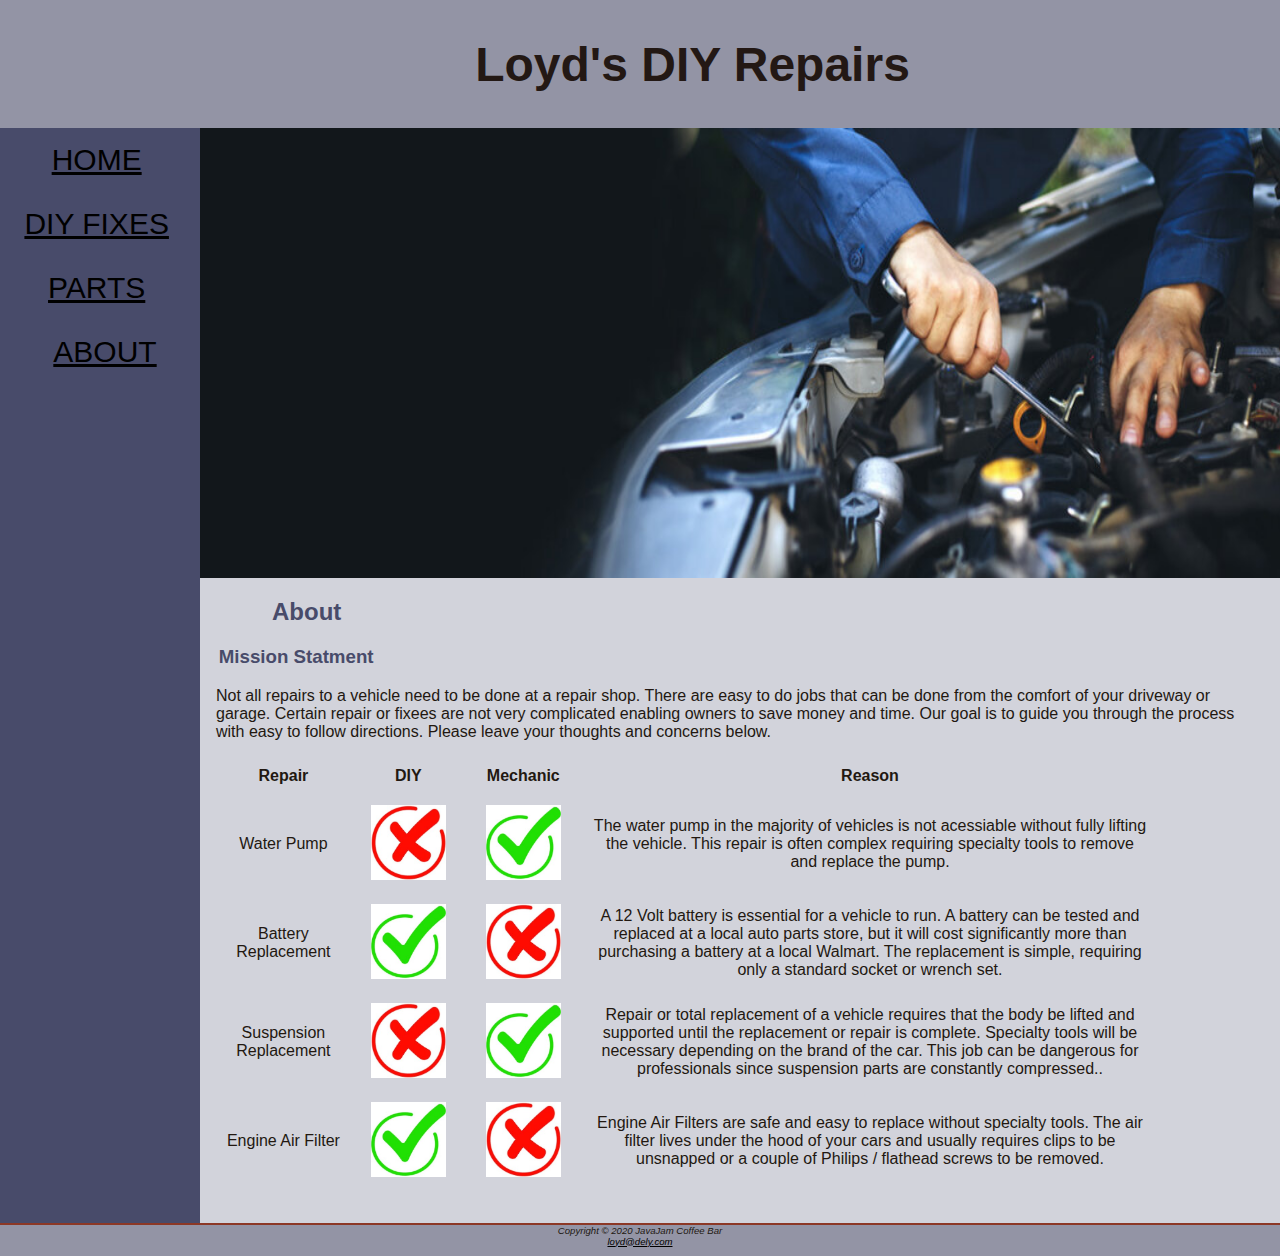
==== about.html @ 92971217 "Update about.html" ====
<!DOCTYPE html>
<html lang="en">
<head>
<title>Do It Your Self Repairs</title>
<meta charset="utf-8">
<meta name="viewport" content="width=device-width, initial-scale=1.0">
<link rel="stylesheet" href="diy.css">
</head>
<body>
<div id="wrapper">
<header>
<h1><a href="index.html">Loyd's DIY Repairs</a></h1>
</header>
<nav>
<ul>
<li><a href="index.html">HOME</a> &nbsp;</li>
<li><a href="diy.html"> DIY FIXES</a> &nbsp;</li>
<li><a href="parts.html"> PARTS</a> &nbsp;</li>
<li><a href="about.html"> ABOUT</a></li>
</ul>
</nav>
<main>
<div id="homehero">
</div>
<h2>About</h2>
<h3>Mission Statment</h3>
<p>
Not all repairs to a vehicle need to be done at a repair shop. There are easy to do jobs that can be done from the comfort of your 
driveway or garage. Certain repair or fixees are not very complicated enabling owners to save money and time. Our goal is to guide you through the process with easy to follow directions. Please leave your thoughts and concerns below. 
</p>

<div id="tableimg">
<table>
<tr>
<th>Repair</th>
<th>DIY</th>
<th>Mechanic</th>
<th>Reason</th>
</tr>
<div class="tableimg">
<tr>
<td>Water Pump</td>
<td><img src="xmark.jpg" alt="clip art car battery" width="95" height="75"></td>
<td><img src="checkmark.jpg" alt="clip art car battery" width="95" height="75"></td>
<td>The water pump in the majority of vehicles is not acessiable without fully lifting the vehicle. This repair is often complex requiring specialty tools to remove and replace the pump.</td>
</tr>
<tr>
<td>Battery Replacement</td>
<td><img src="checkmark.jpg" alt="clip art car battery" width="95" height="75"></td>
<td><img src="xmark.jpg" alt="clip art car battery" width="95" height="75"></td>
<td>A 12 Volt battery is essential for a vehicle to run. A battery can be tested and replaced at a local auto parts store, but it will cost significantly more than purchasing a battery at a local Walmart. The replacement is simple, requiring only a standard socket or wrench set.</td>
</tr>
<tr>
<td>Suspension Replacement</td>
<td><img src="xmark.jpg" alt="clip art car battery" width="95" height="75"></td>
<td><img src="checkmark.jpg" alt="clip art car battery" width="95" height="75"></td>
<td>Repair or total replacement of a vehicle requires that the body be lifted and supported until the replacement or repair is complete. Specialty tools will be necessary depending on the brand of the car. This job can be dangerous for professionals since suspension parts are constantly compressed..</td>
</tr>
<tr>
<td>Engine Air Filter</td>
<td><img src="checkmark.jpg" alt="clip art car battery" width="95" height="75"></td>
<td><img src="xmark.jpg" alt="clip art car battery" width="95" height="75"></td>
<td>Engine Air Filters are safe and easy to replace without specialty tools. The air filter lives under the hood of your cars and usually requires clips to be unsnapped or a couple of Philips / flathead screws to be removed.<tr>
</tr>

</table>
</div>


</main>
<footer>
Copyright &copy; 2020 JavaJam Coffee Bar <br> 
<a href ="mailto:loyd@dely.com">loyd@dely.com</a>
</footer>
</div>
</body>
</html>
---- diy.css ----
body {
background-color: #e4e5f1;
color: #221811;
font-family: Tahoma, Arial, sans-serif;
background-repeat: no-repeat;
background-attachment: fixed;
background-size: cover;
margin: 0px;
}

header {
background-color: #9394a5;
color: #231814;
background-image: url(cup.jpg);
padding-top: 5px;
padding-bottom: 5px;
padding-left: 105px;
background-repeat: no-repeat;
height: 128px;
}

h1 {
font-size: 2em;
}

h2 {
color: #484b6a;
}

h3, dt  {
color: #484b6a;
}

h4 {
background-color: #D2B48C;
font-size: 1.2em;
padding-left: .5em;
padding-bottom: 0em;
text-transform: uppercase;
border-bottom: 1px solid black;
}

main {
display: block;
padding-left: 0em;
padding-right: 0em;
padding-bottom: 2em;
padding-top: 0em;
background-color: #d2d3db;
float: inherit;
}

nav {
text-align: center;
font-size: 1.5em;
}

footer {
background-color: #9394a5;
font-size: .60em;
font-style: italic;
text-align: center;
padding-bottom: 1em;
border-top: 2px solid #8C3826;
}

#wrapper {
background-color: #484b6a;
padding: 0px 0px 0px 0px;
}

.details {
padding-left: 20%;
padding-right: 20%;
overflow: auto;
}

img {
padding-left: 10px;
padding-right: 10px;
}

#homehero {
height: 300px;
background-image: url(road.jpg);
background-size: 100% 100%;
background-repeat: no-repeat;
}

.column{
float: left;
width: 33.33%;
padding: 5px;
}

.row::after {
content:"";
display: table;
clear: both;
}


#partstore {
width: 100%;
}


*{box-sizing: border-box;}

main h2 {
padding-left: 3em;
padding-right: 2em;
}

main h3 {
padding-left: 1em;
padding-right: 1em;
}

main h4 {
padding-left: 1em;
padding-right: 1em;
}

main p {
padding-left: 1em;
padding-right: 1em;
}

main div {
padding-left: 1em;
padding-right: 1em;
}

main ul {
padding-left: 2em;
padding-right: 2em;
}

main dl {
padding-left: 1em;
padding-right: 1em;
}

nav ul {list-style-type: none; 
flex-direction: column;
margin: 0px;
padding: 0em;
font-size: 1.25em;
}

a:link {
color: #000000;
}

a:visited {
color: #000000;
}


a:hover {
color: #000000;
}

header a {
text-decoration:none;
}

header a:link {
color: #231814;
}

header a:visited {
color: #231814;
}

header a:hover {
color: #FEF6C2;
}

.tableimg {
	img{
	height: 10%;
	width: 10%;
	}
}

nav li {
padding-top: .5em;
padding-bottom: .5em;
padding-left: 1em;
padding-right: 1em;
width: 100%;
border-bottom: 1px solid;
}

#mobile {
display: inline;
}

#desktop {
display: none;
}

table {
text-align: center;
width: 90%;
border-spacing: 0px;
}

td, th {
padding: 10px;
}

tr:nth-of-type(odd){
background-color: #d2d3db;
}



form { display: flex;
	flex-direction: column;
	padding-left: 1em; width: 80%; }
input, textarea {margin-bottom: .5em }


@media (min-width: 600px) {
header {text-align: center;}
h1 {font-size: 3em;}
nav ul {flex-wrap: nowrap; justify-content: space-around; text-align: center;}
nav li {border-bottom: none; display:inline-block; width: 7em; padding: 0.5em; border: none;}
#homehero {height: 50vh; background-image: url(hero.jpg);}
#flow {flex-direction: row;}
#mobile {display: none;}
#desktop {display: inline;}
.details {flex-direction: row;}
h4 {margin-left: 10%; margin-right: 10%;}
}

@media (min-width: 1024px) {
header{grid-area: header; background-image: url(coffeelogo.jpg);}
nav{grid-area:nav;}
main{grid-area:main;}
footer{grid-area:footer;}
#wrapper{display: grid;
	 grid-template:
	      "header header"
              "nav   main"
	      "footer   footer"
	      / 200px; }
}
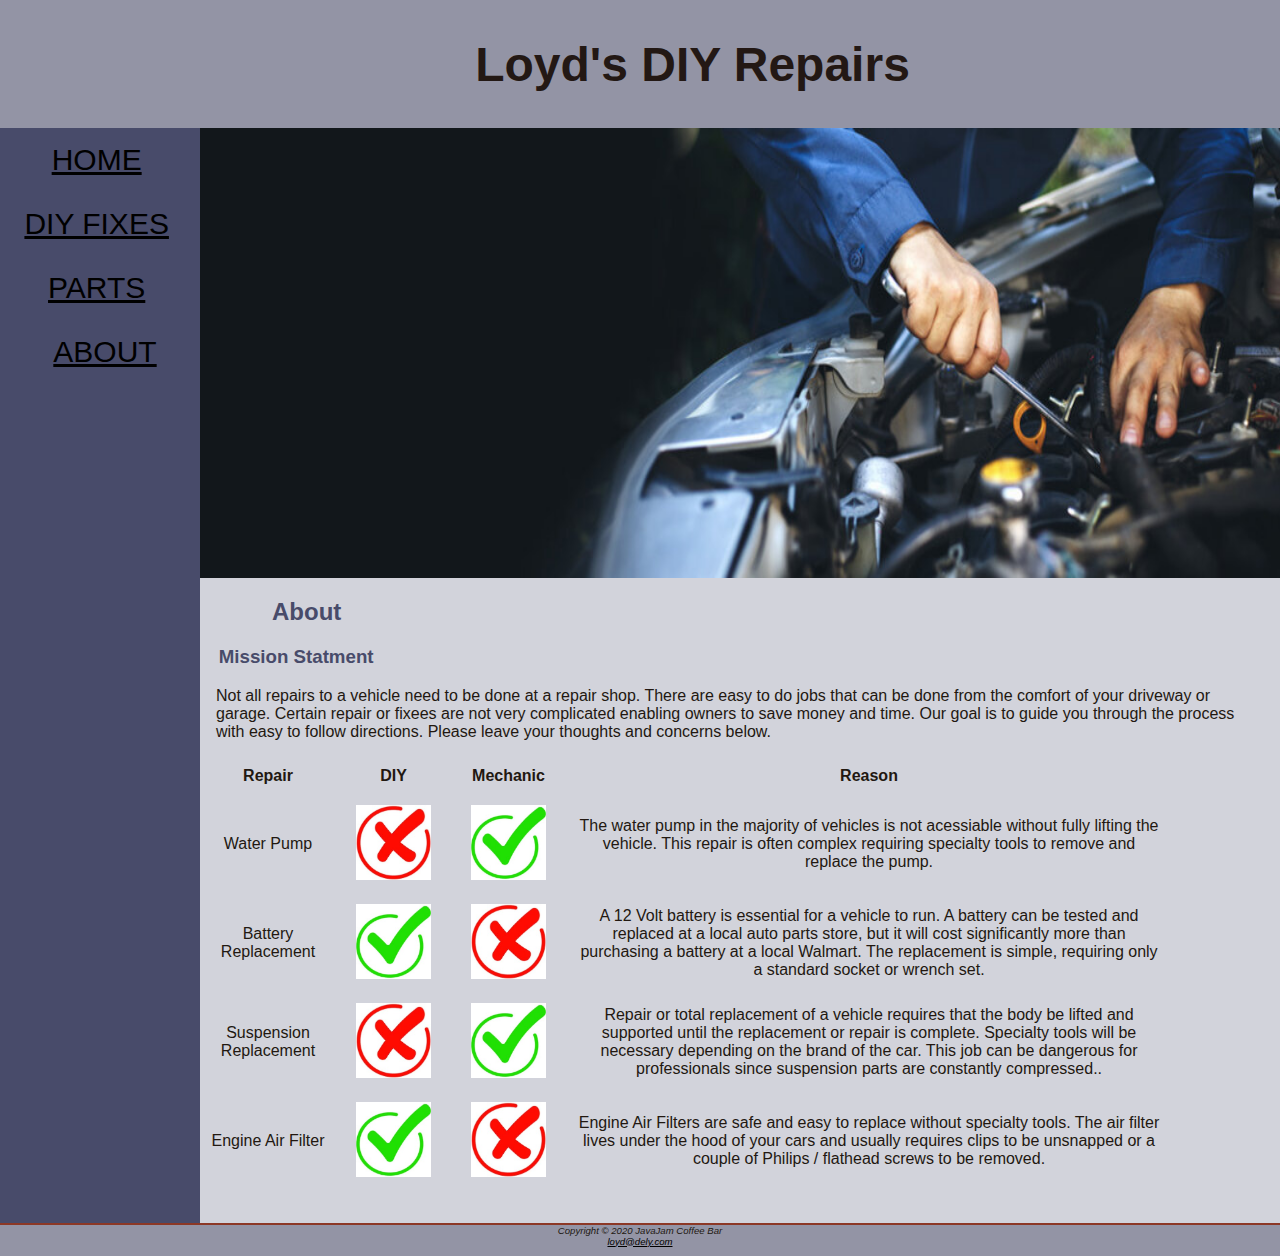
==== commit eeeb7ecd: "Update about.html" ====
--- a/about.html
+++ b/about.html
@@ -1,7 +1,7 @@
 <!DOCTYPE html>
 <html lang="en">
 <head>
-<title>Do It Your Self Repairs</title>
+<title>About</title>
 <meta charset="utf-8">
 <meta name="viewport" content="width=device-width, initial-scale=1.0">
 <link rel="stylesheet" href="diy.css">
@@ -29,7 +29,7 @@
 driveway or garage. Certain repair or fixees are not very complicated enabling owners to save money and time. Our goal is to guide you through the process with easy to follow directions. Please leave your thoughts and concerns below. 
 </p>
 
-<div id="tableimg">
+
 <table>
 <tr>
 <th>Repair</th>
@@ -37,34 +37,32 @@
 <th>Mechanic</th>
 <th>Reason</th>
 </tr>
-<div class="tableimg">
 <tr>
 <td>Water Pump</td>
-<td><img src="xmark.jpg" alt="clip art car battery" width="95" height="75"></td>
-<td><img src="checkmark.jpg" alt="clip art car battery" width="95" height="75"></td>
+<td><img src="xmark.jpg" alt="image of x mark circled" width="95" height="75"></td>
+<td><img src="checkmark.jpg" alt="image of check mark circled" width="95" height="75"></td>
 <td>The water pump in the majority of vehicles is not acessiable without fully lifting the vehicle. This repair is often complex requiring specialty tools to remove and replace the pump.</td>
 </tr>
 <tr>
 <td>Battery Replacement</td>
-<td><img src="checkmark.jpg" alt="clip art car battery" width="95" height="75"></td>
-<td><img src="xmark.jpg" alt="clip art car battery" width="95" height="75"></td>
+<td><img src="checkmark.jpg" alt="image of check mark circled" width="95" height="75"></td>
+<td><img src="xmark.jpg" alt="image of x mark circled" width="95" height="75"></td>
 <td>A 12 Volt battery is essential for a vehicle to run. A battery can be tested and replaced at a local auto parts store, but it will cost significantly more than purchasing a battery at a local Walmart. The replacement is simple, requiring only a standard socket or wrench set.</td>
 </tr>
 <tr>
 <td>Suspension Replacement</td>
-<td><img src="xmark.jpg" alt="clip art car battery" width="95" height="75"></td>
-<td><img src="checkmark.jpg" alt="clip art car battery" width="95" height="75"></td>
+<td><img src="xmark.jpg" alt="image of x mark circled" width="95" height="75"></td>
+<td><img src="checkmark.jpg" alt="image of check mark circled" width="95" height="75"></td>
 <td>Repair or total replacement of a vehicle requires that the body be lifted and supported until the replacement or repair is complete. Specialty tools will be necessary depending on the brand of the car. This job can be dangerous for professionals since suspension parts are constantly compressed..</td>
 </tr>
 <tr>
 <td>Engine Air Filter</td>
-<td><img src="checkmark.jpg" alt="clip art car battery" width="95" height="75"></td>
-<td><img src="xmark.jpg" alt="clip art car battery" width="95" height="75"></td>
-<td>Engine Air Filters are safe and easy to replace without specialty tools. The air filter lives under the hood of your cars and usually requires clips to be unsnapped or a couple of Philips / flathead screws to be removed.<tr>
+<td><img src="checkmark.jpg" alt="image of check mark circled" width="95" height="75"></td>
+<td><img src="xmark.jpg" alt="image of x mark circled" width="95" height="75"></td>
+<td>Engine Air Filters are safe and easy to replace without specialty tools. The air filter lives under the hood of your cars and usually requires clips to be unsnapped or a couple of Philips / flathead screws to be removed.</td>
 </tr>
+</table>
 
-</table>
-</div>
 
 
 </main>
--- a/diy.css
+++ b/diy.css
@@ -69,11 +69,6 @@
 padding: 0px 0px 0px 0px;
 }
 
-.details {
-padding-left: 20%;
-padding-right: 20%;
-overflow: auto;
-}
 
 img {
 padding-left: 10px;
@@ -82,22 +77,11 @@
 
 #homehero {
 height: 300px;
-background-image: url(road.jpg);
+background-image: url(minhero.jpg);
 background-size: 100% 100%;
 background-repeat: no-repeat;
 }
 
-.column{
-float: left;
-width: 33.33%;
-padding: 5px;
-}
-
-.row::after {
-content:"";
-display: table;
-clear: both;
-}
 
 
 #partstore {
@@ -178,12 +162,7 @@
 color: #FEF6C2;
 }
 
-.tableimg {
-	img{
-	height: 10%;
-	width: 10%;
-	}
-}
+
 
 nav li {
 padding-top: .5em;
@@ -193,6 +172,35 @@
 width: 100%;
 border-bottom: 1px solid;
 }
+
+ul.returnpath {
+  padding: 10px 16px;
+  list-style: none;
+  background-color: #eee;
+}
+
+ul.returnpath li {
+  display: inline;
+  font-size: 18px;
+}
+
+
+ul.returnpath li+li:before {
+  padding: 8px;
+  color: black;
+  content: "/\00a0";
+}
+
+ul.returnpath li a {
+  color: #0275d8;
+  text-decoration: none;
+}
+
+ul.returnpath li a:hover {
+  color: #01447e;
+  text-decoration: underline;
+}
+
 
 #mobile {
 display: inline;
@@ -208,6 +216,12 @@
 border-spacing: 0px;
 }
 
+.center{
+display: block;
+margin-left: auto;
+margin-right: auto;
+}
+
 td, th {
 padding: 10px;
 }
@@ -225,20 +239,34 @@
 
 
 @media (min-width: 600px) {
-header {text-align: center;}
+header {text-align: center; padding-left:0 em;}
 h1 {font-size: 3em;}
 nav ul {flex-wrap: nowrap; justify-content: space-around; text-align: center;}
 nav li {border-bottom: none; display:inline-block; width: 7em; padding: 0.5em; border: none;}
 #homehero {height: 50vh; background-image: url(hero.jpg);}
-#flow {flex-direction: row;}
-#mobile {display: none;}
+#flow { display: flex;
+	flex-direction: row; }#mobile {display: none;}
 #desktop {display: inline;}
 .details {flex-direction: row;}
 h4 {margin-left: 10%; margin-right: 10%;}
+
+.column{
+float: left;
+width: 33.33%;
+padding: 5px;
+}
+
+.row::after {
+content:"";
+display: table;
+clear: both;
+}
+
+
 }
 
 @media (min-width: 1024px) {
-header{grid-area: header; background-image: url(coffeelogo.jpg);}
+header{grid-area: header;}
 nav{grid-area:nav;}
 main{grid-area:main;}
 footer{grid-area:footer;}
@@ -248,4 +276,11 @@
               "nav   main"
 	      "footer   footer"
 	      / 200px; }
-}+	
+}
+	
+
+nav ul{flex-direction:  column;}
+
+
+
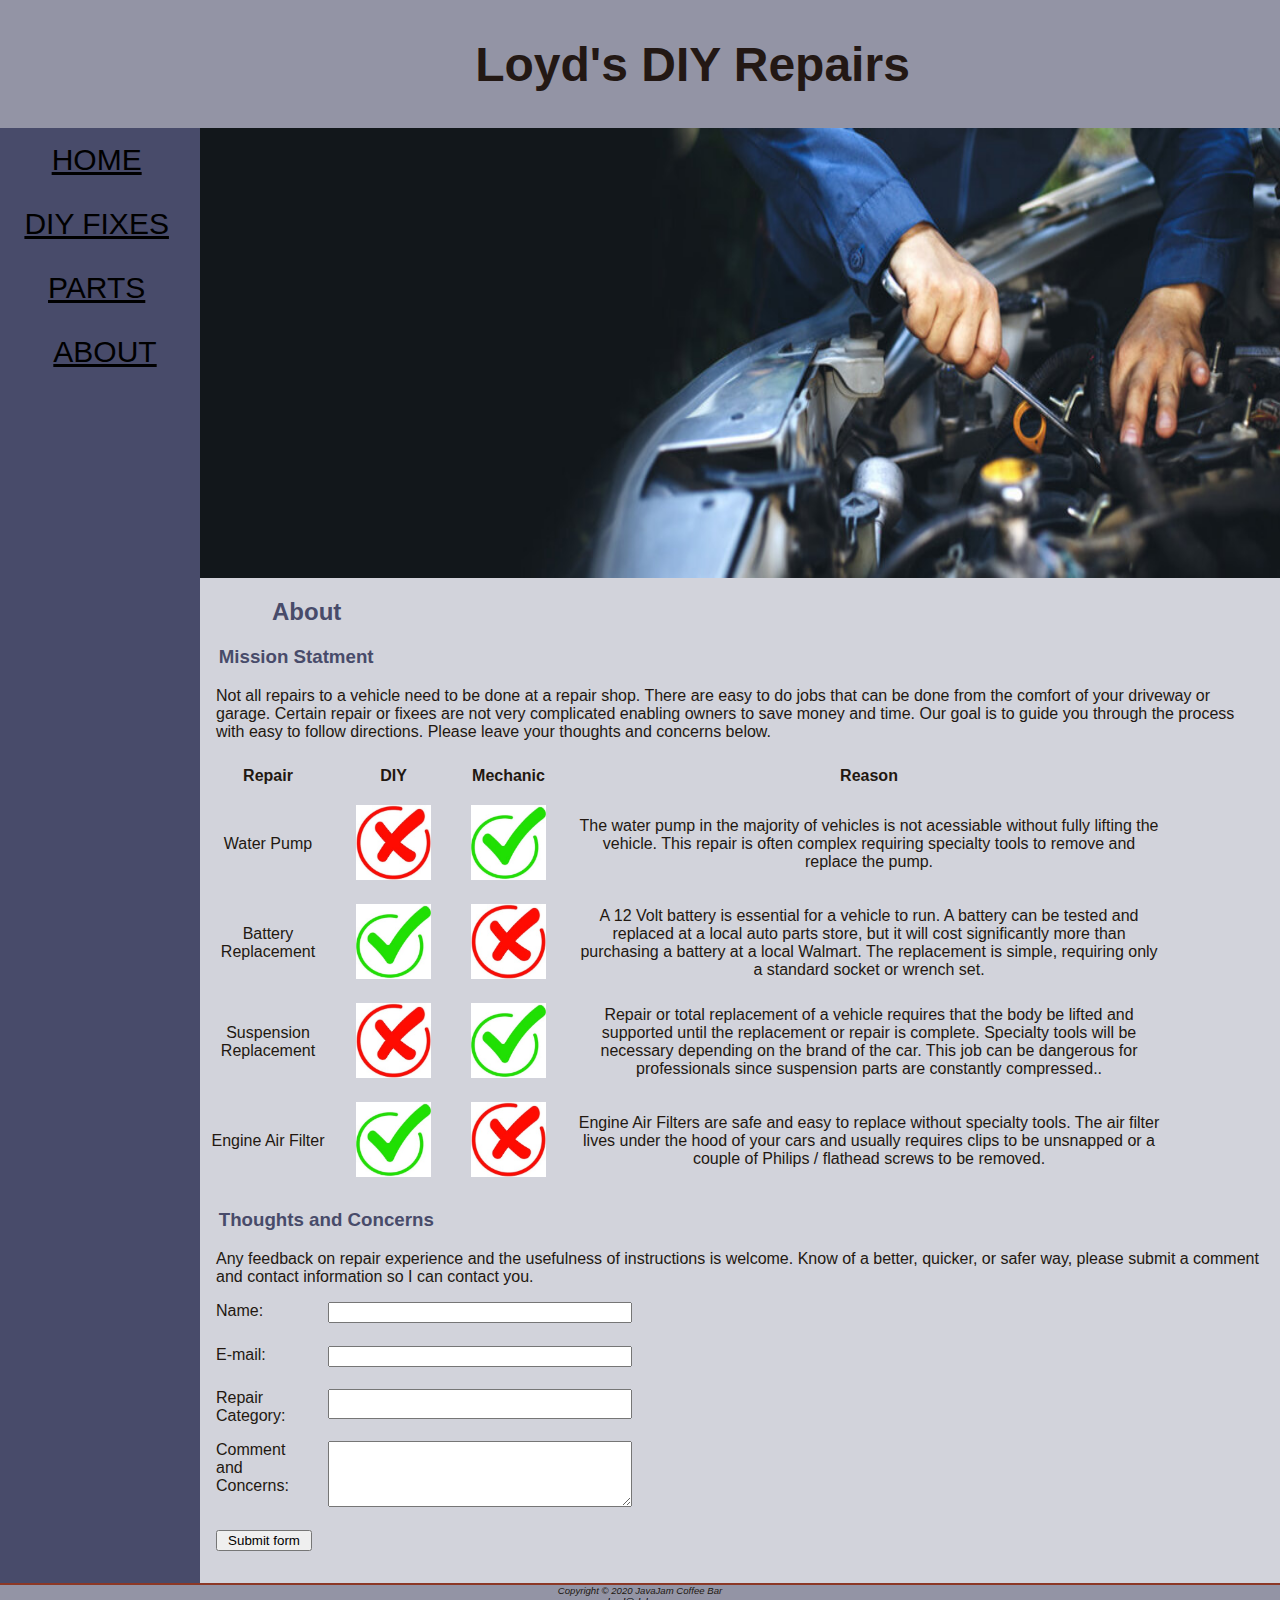
==== commit a4e39f62: "update" ====
--- a/about.html
+++ b/about.html
@@ -63,6 +63,19 @@
 </tr>
 </table>
 
+<h3>Thoughts and Concerns</h3>
+<p>Any feedback on repair experience and the usefulness of instructions is welcome. Know of a better, quicker, or safer way, please submit a comment and contact information so I can contact you.</p>
+  <form method="post" action="https://docs.google.com/forms/u/2/d/e/1FAIpQLScLGX3Ad8t8VZvur3a9LlBRlxqDMwHo7sPUJQ0R1MC81vR7dw/formResponse">
+  <label for="myName">Name: </label>
+  <input type="text" id="myName" name="entry.794046362" required>
+  <label for="myEmail">E-mail: </label>
+  <input type="email" id="myEmail" name="entry.2116416446" required>
+  <label for="repair">Repair Category: </label>
+  <input type="text" id="myRepair" name="entry.131060762" required>
+  <label for="myComment">Comment and Concerns: </label>
+  <textarea name="entry.1705053514" id="myComment" rows="4" cols="40" required></textarea>
+  <button type="submit">Submit form</button>
+</form>
 
 
 </main>
--- a/diy.css
+++ b/diy.css
@@ -32,7 +32,7 @@
 }
 
 h4 {
-background-color: #D2B48C;
+background-color: #9394a5;
 font-size: 1.2em;
 padding-left: .5em;
 padding-bottom: 0em;
@@ -176,7 +176,7 @@
 ul.returnpath {
   padding: 10px 16px;
   list-style: none;
-  background-color: #eee;
+  background-color: #9394a5;
 }
 
 ul.returnpath li {
@@ -222,6 +222,10 @@
 margin-right: auto;
 }
 
+.centertext {
+text-align: center;
+}
+
 td, th {
 padding: 10px;
 }
@@ -239,7 +243,7 @@
 
 
 @media (min-width: 600px) {
-header {text-align: center; padding-left:0 em;}
+header {text-align: center;}
 h1 {font-size: 3em;}
 nav ul {flex-wrap: nowrap; justify-content: space-around; text-align: center;}
 nav li {border-bottom: none; display:inline-block; width: 7em; padding: 0.5em; border: none;}
@@ -250,20 +254,15 @@
 .details {flex-direction: row;}
 h4 {margin-left: 10%; margin-right: 10%;}
 
-.column{
-float: left;
-width: 33.33%;
-padding: 5px;
-}
-
-.row::after {
-content:"";
-display: table;
-clear: both;
-}
-
-
-}
+form { width: 40%;
+		      display: grid; 
+			  grid-gap: 1em; gap: 1em; 
+			  grid-template-columns: 6em 1fr; }
+		input[type="submit"] { grid-column: 2 / 3;
+		                     width: 9em; }
+
+}
+
 
 @media (min-width: 1024px) {
 header{grid-area: header;}
@@ -276,9 +275,21 @@
               "nav   main"
 	      "footer   footer"
 	      / 200px; }
+
+.column{
+float: left;
+width: 33.33%;
+padding: 5px;
+text-align: center;
+}
+
+.row::after {
+content:"";
+display: table;
+clear: both;
+}	
+}
 	
-}
-	
 
 nav ul{flex-direction:  column;}
 
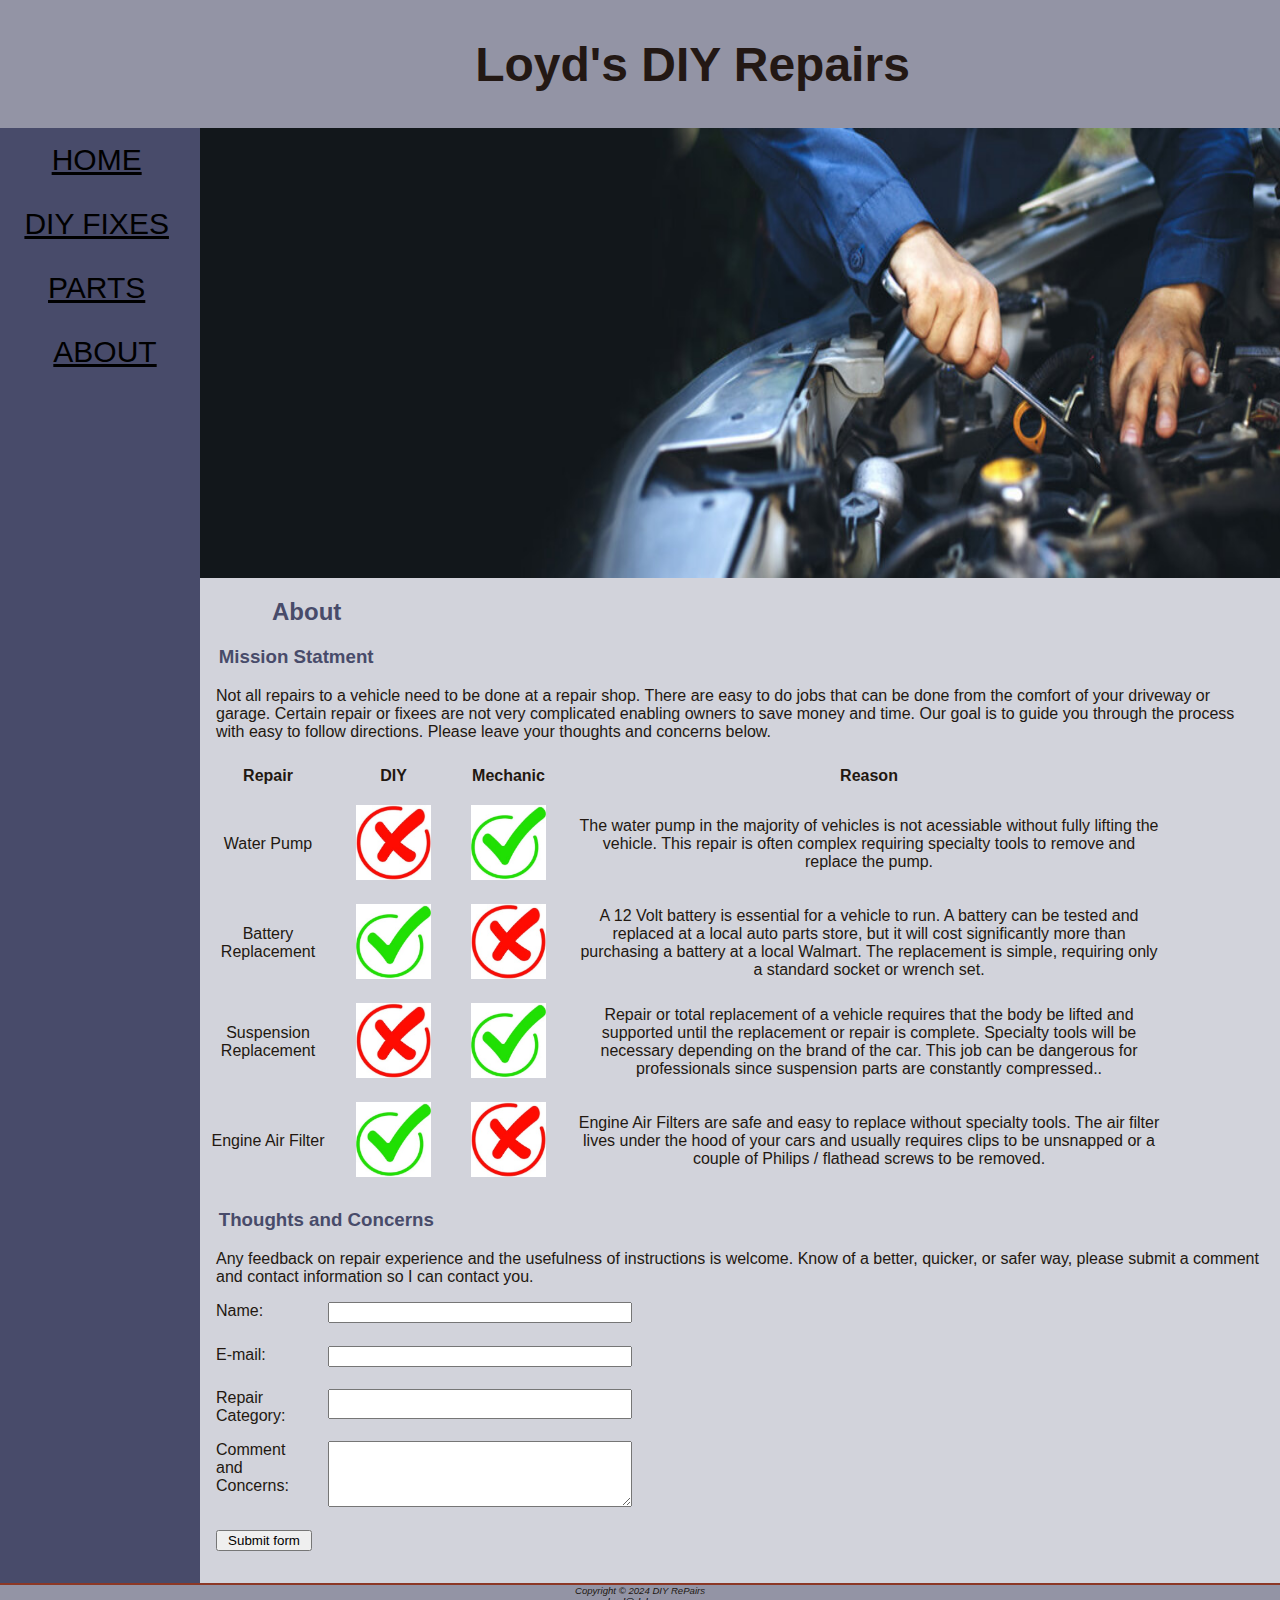
==== commit ed1210f0: "update" ====
--- a/about.html
+++ b/about.html
@@ -80,8 +80,8 @@
 
 </main>
 <footer>
-Copyright &copy; 2020 JavaJam Coffee Bar <br> 
-<a href ="mailto:loyd@dely.com">loyd@dely.com</a>
+Copyright &copy; 2024 DIY RePairs <br> 
+<a href ="mailto:ld00107@my.westga.edu">loyd@dely.com</a>
 </footer>
 </div>
 </body>
